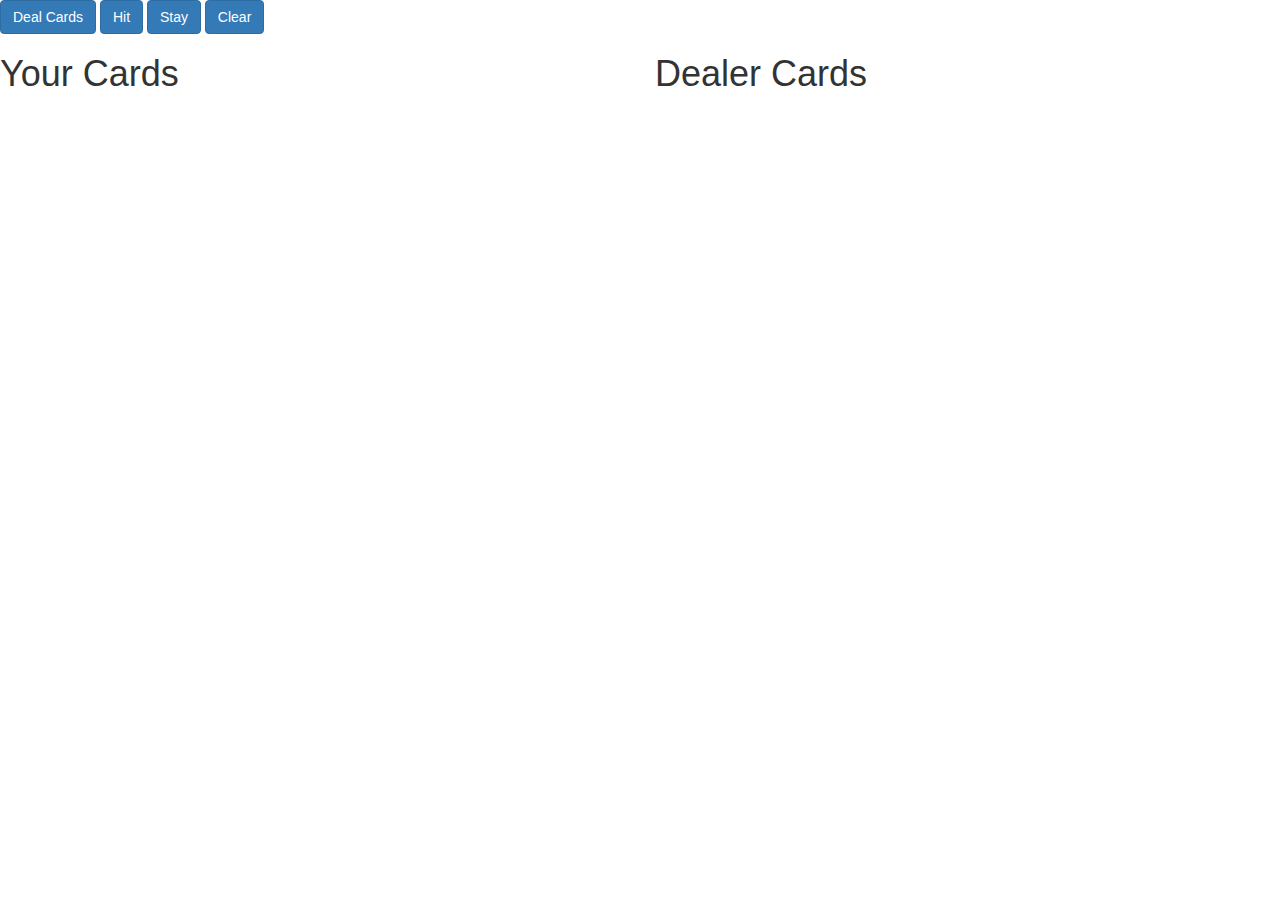
==== blackjack.html @ 8a9ad77c "Add blackjack" ====
<!DOCTYPE html>
<html lang="en" dir="ltr">
  <head>
    <link rel="stylesheet" href="https://maxcdn.bootstrapcdn.com/bootstrap/3.3.7/css/bootstrap.min.css"integrity="sha384-BVYiiSIFeK1dGmJRAkycuHAHRg32OmUcww7on3RYdg4Va+PmSTsz/K68vbdEjh4u" crossorigin="anonymous">
    <script
    src="https://code.jquery.com/jquery-3.3.1.js"
    integrity="sha256-2Kok7MbOyxpgUVvAk/HJ2jigOSYS2auK4Pfzbm7uH60="
    crossorigin="anonymous"></script>
    <link rel="stylesheet" href="css/styles.css" type="text/css">
    <script src="js/scripts.js"></script>
    <meta charset="utf-8">
    <title>Cards</title>
  </head>
  <body>

      <button class="btn btn-primary" id="spades">Deal Cards</button>
      <button class="btn btn-primary" id="hit">Hit</button>
      <button class="btn btn-primary" id="stay">Stay</button>
       <button value="Refresh Page" class="btn btn-primary" onClick="window.location.reload()">Clear</button>


    <div class="row">
      <div class="col-md-6">
        <h1>Your Cards</h1>
        <ul class = "Spades">

        </ul>
      </div>
      <div class="col-md-6">
        <h1>Dealer Cards</h1>
        <ul class = "Hearts">

        </ul>
      </div>

    </div>


  </body>
</html>
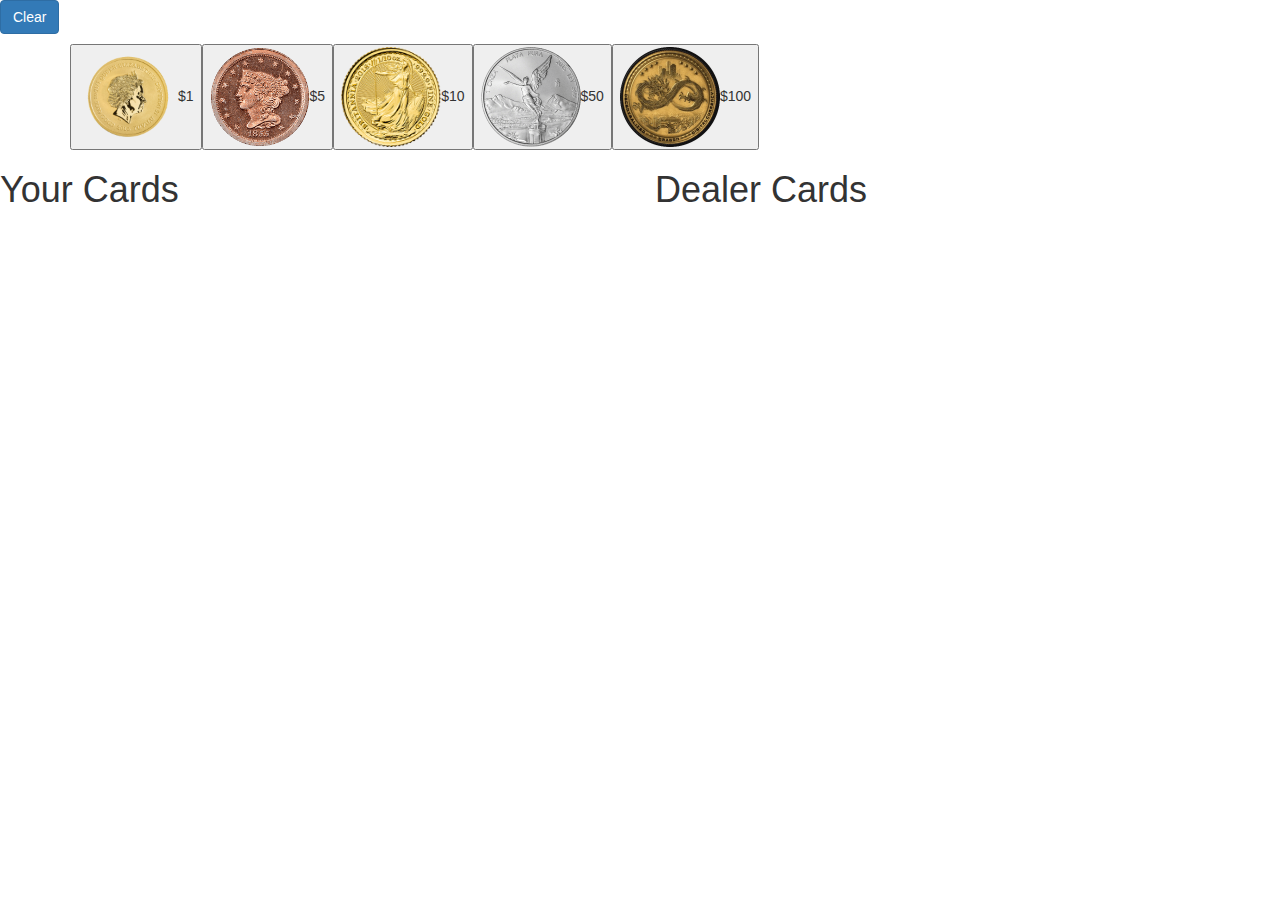
==== commit 6ffc0bd6: "Add betting icons and output bet amount" ====
--- a/blackjack.html
+++ b/blackjack.html
@@ -13,22 +13,41 @@
   </head>
   <body>
 
-      <button class="btn btn-primary" id="spades">Deal Cards</button>
+      <button class="btn btn-primary" id="dealC">Deal Cards</button>
       <button class="btn btn-primary" id="hit">Hit</button>
       <button class="btn btn-primary" id="stay">Stay</button>
        <button value="Refresh Page" class="btn btn-primary" onClick="window.location.reload()">Clear</button>
+
+       <div class="container">
+
+      <h4><span id ="printBet"></span></h4>
+
+
+    </div>
+    <div class="container" id="imgButtons">
+      <button id = "plus1"><img src="img/bet1.png" alt=""><span id ="button1">$1</span></button>
+      <button id = "plus5"><img src="img/bet2.png" alt=""><span id ="button2">$5</span></button>
+      <button id = "plus10"><img src="img/bet3.png" alt=""><span id ="button3">$10</span></button>
+      <button  id = "plus50"><img src="img/bet4.png" alt=""><span id ="button4">$50</span></button>
+      <button id = "plus100"><img src="img/bet5.png" alt=""><span id ="button5">$100</span></button>
+
+      <!-- <img src="img/bet2.png" alt="">
+      <img src="img/bet3.png" alt="">
+      <img src="img/bet4.png" alt="">
+      <img src="img/bet5.png" alt=""> -->
+    </div>
 
 
     <div class="row">
       <div class="col-md-6">
         <h1>Your Cards</h1>
-        <ul class = "Spades">
+        <ul class = "user">
 
         </ul>
       </div>
       <div class="col-md-6">
         <h1>Dealer Cards</h1>
-        <ul class = "Hearts">
+        <ul class = "deal">
 
         </ul>
       </div>
--- a/css/styles.css
+++ b/css/styles.css
@@ -0,0 +1,30 @@
+.user li {
+  list-style-type: none;
+  display: inline;
+}
+.deal li {
+  list-style-type: none;
+  display: inline;
+}
+#hit {
+  display: none;
+}
+#stay{
+  display: none;
+}
+#dealC{
+  display: none;
+}
+#imgButtons{
+  display: flex;
+}
+#imgButtons img{
+  background-color: transparent;
+  width: 100px;
+  height: 100px;
+  margin: 0 auto;
+  justify-content: space-around;
+}
+img {
+  height: 200px;
+}
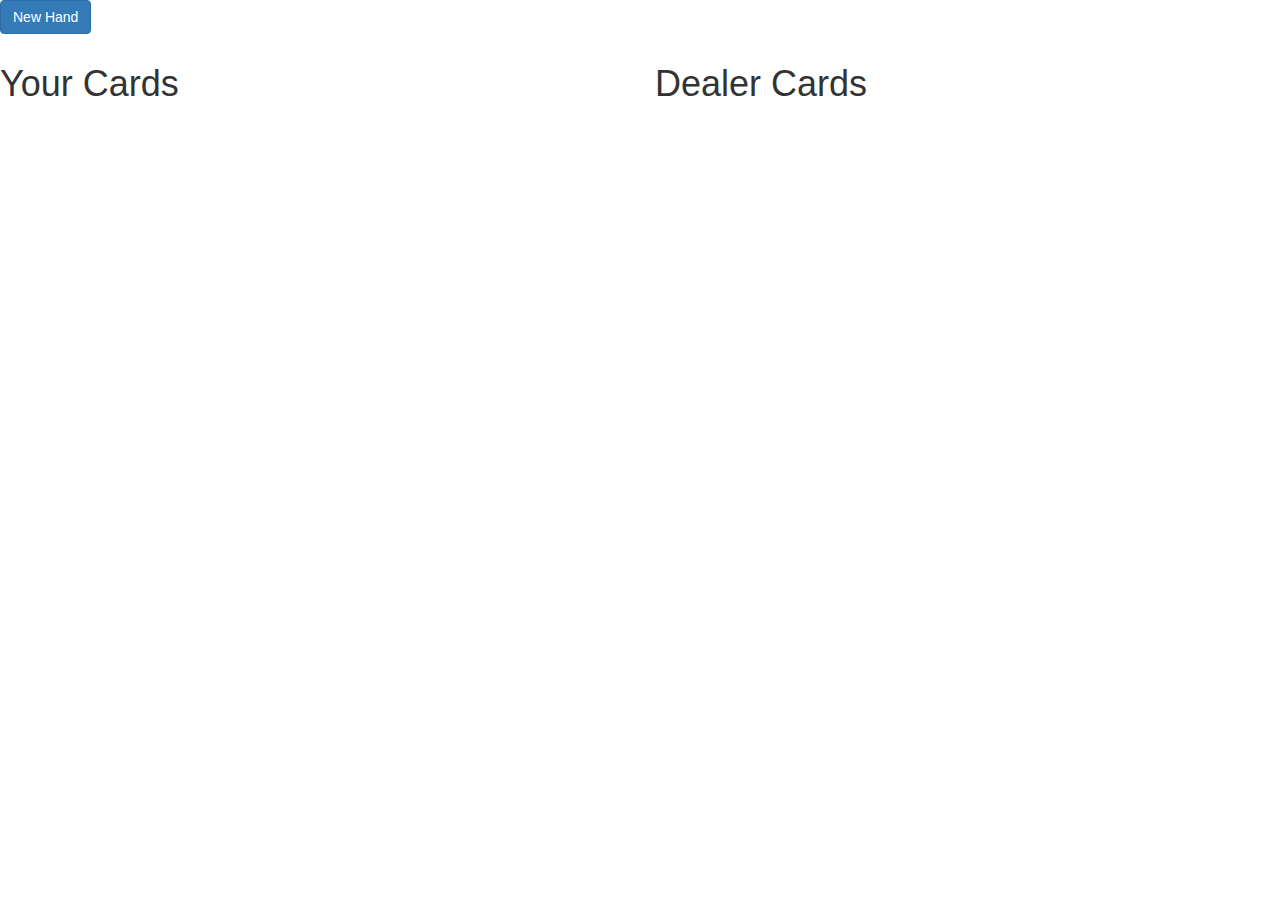
==== commit 0259a3fc: "Add new hand functionality" ====
--- a/blackjack.html
+++ b/blackjack.html
@@ -16,7 +16,7 @@
       <button class="btn btn-primary" id="dealC">Deal Cards</button>
       <button class="btn btn-primary" id="hit">Hit</button>
       <button class="btn btn-primary" id="stay">Stay</button>
-       <button value="Refresh Page" class="btn btn-primary" onClick="window.location.reload()">Clear</button>
+       <button value="Refresh Page" class="btn btn-primary" id = "reset">New Hand</button>
 
        <div class="container">
 
@@ -54,6 +54,12 @@
 
     </div>
 
+    <div class="container">
+      <h2><span id="name"></span></h2>
+      <p><span id="bet"></span></p>
+      <p><span id="bank"></span></p>
+    </div>
+
 
   </body>
 </html>
--- a/css/styles.css
+++ b/css/styles.css
@@ -15,6 +15,9 @@
 #dealC{
   display: none;
 }
+#imgButtons button {
+  display: none;
+}
 #imgButtons{
   display: flex;
 }
